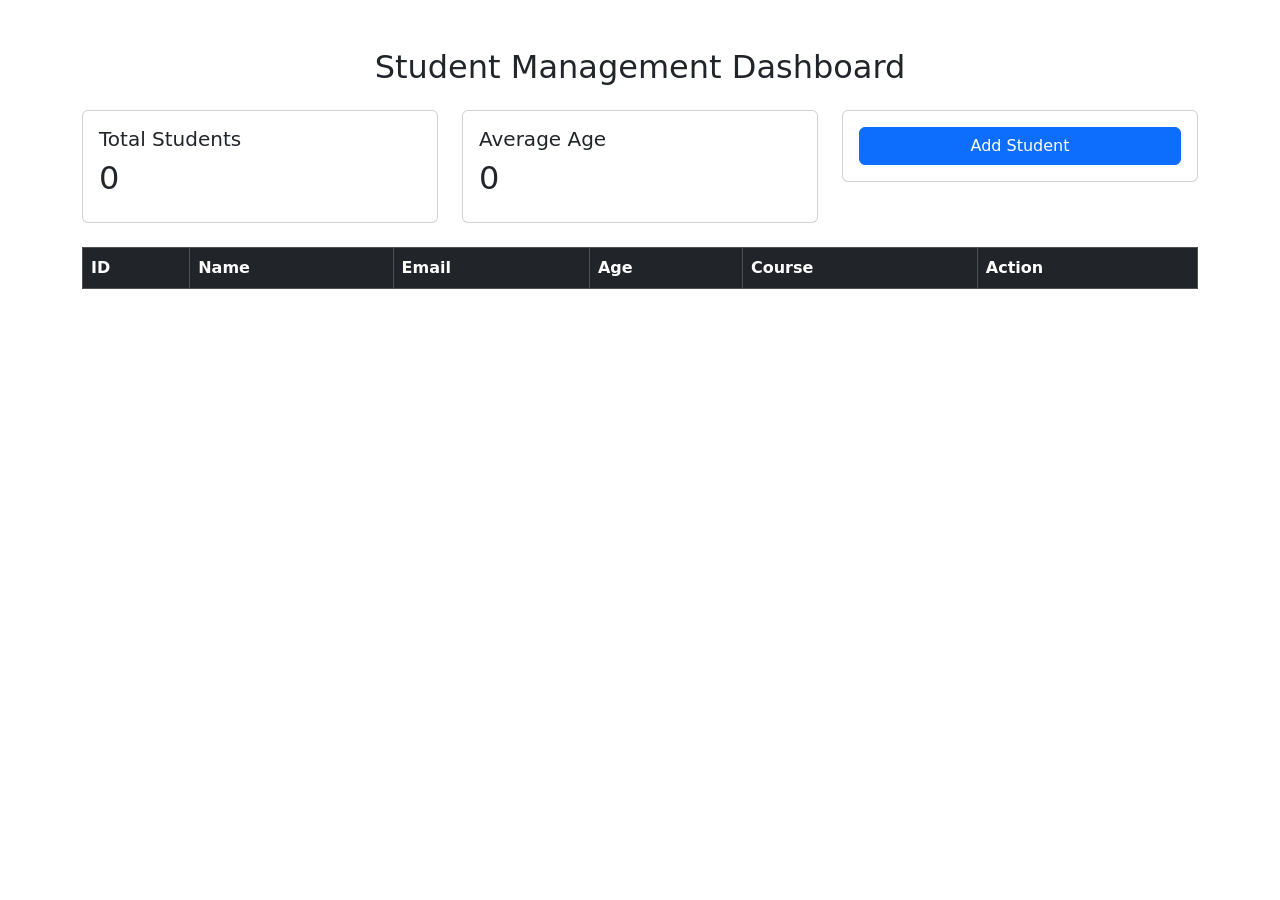
==== frontend/index.html @ 10cabc77 "Fix backend and frontend folders (remove submodule)" ====
<!DOCTYPE html>
<html lang="en">

<head>
<meta charset="UTF-8">
<meta name="viewport" content="width=device-width, initial-scale=1.0">

<title>Student Management Dashboard</title>

<link rel="stylesheet" href="style.css">

<link href="https://cdn.jsdelivr.net/npm/bootstrap@5.3.2/dist/css/bootstrap.min.css" rel="stylesheet">

</head>

<body>

<div class="container mt-5">

<h2 class="text-center mb-4">Student Management Dashboard</h2>

<div class="row mb-4">

<div class="col-md-4">
<div class="card p-3">
<h5>Total Students</h5>
<h2 id="totalStudents">0</h2>
</div>
</div>

<div class="col-md-4">
<div class="card p-3">
<h5>Average Age</h5>
<h2 id="avgAge">0</h2>
</div>
</div>

<div class="col-md-4">
<div class="card p-3 text-center">
<button class="btn btn-primary" data-bs-toggle="modal" data-bs-target="#addModal">
Add Student
</button>
</div>
</div>

</div>

<table class="table table-bordered">

<thead class="table-dark">

<tr>
<th>ID</th>
<th>Name</th>
<th>Email</th>
<th>Age</th>
<th>Course</th>
<th>Action</th>
</tr>

</thead>

<tbody id="studentTable">

</tbody>

</table>

</div>

<div class="modal fade" id="addModal">

<div class="modal-dialog">

<div class="modal-content">

<div class="modal-header">
<h5 class="modal-title">Add Student</h5>
<button class="btn-close" data-bs-dismiss="modal"></button>
</div>

<div class="modal-body">

<input id="name" class="form-control mb-2" placeholder="Student Name">

<input id="email" type="email" class="form-control mb-2" placeholder="Email">

<input id="age" type="number" class="form-control mb-2" placeholder="Age">

<input id="course" class="form-control mb-2" placeholder="Course">

</div>

<div class="modal-footer">

<button class="btn btn-secondary" data-bs-dismiss="modal">
Close
</button>

<button id="saveBtn" onclick="addStudent()" class="btn btn-primary">
Save Student
</button>

</div>


<button onclick="logout()" class="btn btn-danger">Logout</button>
</div>

</div>

</div>

<script type="module" src="script.js"></script>

<script src="https://cdn.jsdelivr.net/npm/bootstrap@5.3.2/dist/js/bootstrap.bundle.min.js"></script>

</body>

</html>
---- frontend/style.css ----
body{
background:#f2f2f2;
}

.card{
border-radius:10px;
}

table{
background:white;
}
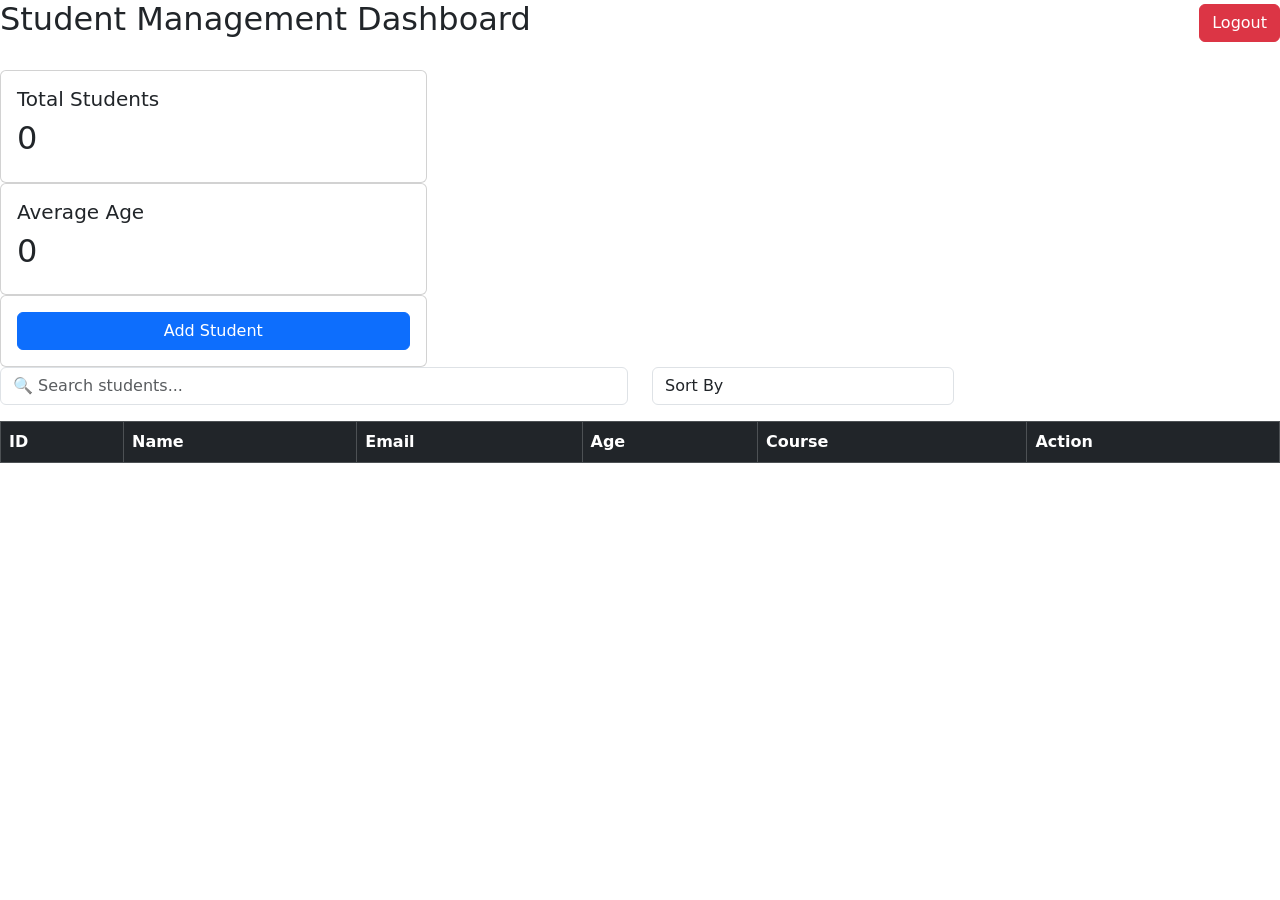
==== commit 0ac3c589: "Revert "Fix auth and frontend deployment issues" This reverts commit 248adb902b6ce66c59818fad78c4e5f" ====
--- a/frontend/index.html
+++ b/frontend/index.html
@@ -15,11 +15,15 @@
 
 <body>
 
-<div class="container mt-5">
-
-<h2 class="text-center mb-4">Student Management Dashboard</h2>
-
-<div class="row mb-4">
+<div class="d-flex justify-content-between align-items-center mb-4">
+
+<h2>Student Management Dashboard</h2>
+
+<button onclick="logout()" class="btn btn-danger">
+Logout
+</button>
+
+</div>
 
 <div class="col-md-4">
 <div class="card p-3">
@@ -37,13 +41,42 @@
 
 <div class="col-md-4">
 <div class="card p-3 text-center">
-<button class="btn btn-primary" data-bs-toggle="modal" data-bs-target="#addModal">
+<button class="btn btn-primary" onclick="openAddStudentModal()" data-bs-toggle="modal" data-bs-target="#addModal">
 Add Student
 </button>
 </div>
 </div>
 
 </div>
+
+<div class="row mb-3">
+
+<div class="col-md-6">
+<input 
+type="text" 
+id="searchInput" 
+class="form-control" 
+placeholder="🔍 Search students..."
+onkeyup="searchStudents()">
+</div>
+<div class="col-md-3">
+<select class="form-control" onchange="sortStudents(this.value)">
+<option value="">Sort By</option>
+<option value="name">Name</option>
+<option value="age">Age</option>
+<option value="course">Course</option>
+</select>
+</div>
+
+</div>
+<div id="loadingSpinner" class="text-center my-3" style="display:none;">
+
+<div class="spinner-border text-primary" role="status"></div>
+
+<p>Loading students...</p>
+
+</div>
+
 
 <table class="table table-bordered">
 
@@ -66,9 +99,19 @@
 
 </table>
 
-</div>
-
-<div class="modal fade" id="addModal">
+<nav class="mt-3">
+
+<ul class="pagination justify-content-center" id="pagination">
+
+</ul>
+
+</nav>
+
+</div>
+
+
+
+<div class="modal fade"  id="addModal">
 
 <div class="modal-dialog">
 
@@ -104,17 +147,82 @@
 </div>
 
 
-<button onclick="logout()" class="btn btn-danger">Logout</button>
-</div>
-
-</div>
-
-</div>
+</div>
+
+</div>
+
+</div>
+
+<div class="modal fade" id="editModal" tabindex="-1">
+  <div class="modal-dialog">
+    <div class="modal-content">
+
+      <div class="modal-header">
+        <h5 class="modal-title">Edit Student</h5>
+        <button type="button" class="btn-close" data-bs-dismiss="modal"></button>
+      </div>
+
+      <div class="modal-body">
+
+        <input type="hidden" id="editStudentId">
+
+        <div class="mb-3">
+          <label>Name</label>
+          <input type="text" id="editName" class="form-control">
+        </div>
+
+        <div class="mb-3">
+          <label>Email</label>
+          <input type="email" id="editEmail" class="form-control">
+        </div>
+
+        <div class="mb-3">
+          <label>Age</label>
+          <input type="number" id="editAge" class="form-control">
+        </div>
+
+        <div class="mb-3">
+          <label>Course</label>
+          <input type="text" id="editCourse" class="form-control">
+        </div>
+
+      </div>
+
+      <div class="modal-footer">
+        <button class="btn btn-secondary" data-bs-dismiss="modal">
+          Cancel
+        </button>
+
+        <button class="btn btn-primary" id="updateBtn" onclick="updateStudent()">
+          Update Student
+        </button>
+      </div>
+
+    </div>
+  </div>
+</div>
+
 
 <script type="module" src="script.js"></script>
 
 <script src="https://cdn.jsdelivr.net/npm/bootstrap@5.3.2/dist/js/bootstrap.bundle.min.js"></script>
-
+<div class="position-fixed bottom-0 end-0 p-3" style="z-index: 11">
+
+<div id="toastMessage" class="toast align-items-center text-bg-success border-0">
+
+<div class="d-flex">
+
+<div class="toast-body" id="toastBody">
+Message here
+</div>
+
+<button type="button" class="btn-close btn-close-white me-2 m-auto" data-bs-dismiss="toast"></button>
+
+</div>
+
+</div>
+
+</div>
 </body>
 
 </html>
